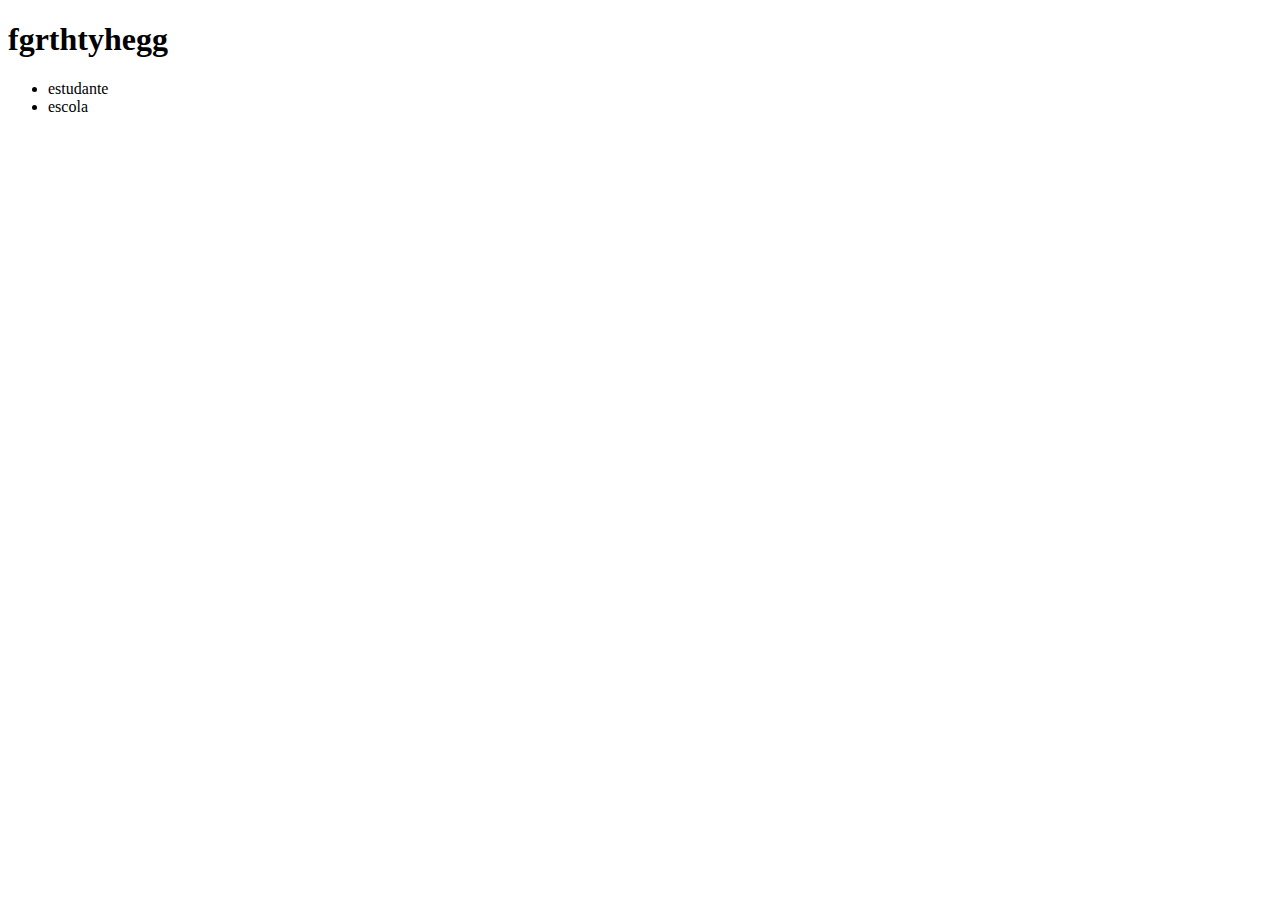
==== index.html @ 6d9983fd "Add files via upload" ====
<!DOCTYPE html>
<html lang="en">
<head>
    <meta charset="UTF-8">
    <meta name="viewport" content="width=device-width, initial-scale=1.0">
    <title>Document</title>
</head>
<body>
    <header>
    <h1>fgrthtyhegg</h1>
    <ul>
        <li>estudante</li>
        <li>escola</li>
    </ul>
    </header>
</body>
</html>
<title>Document</title>
  <link rel=”stylesheet” href=”style.css”>
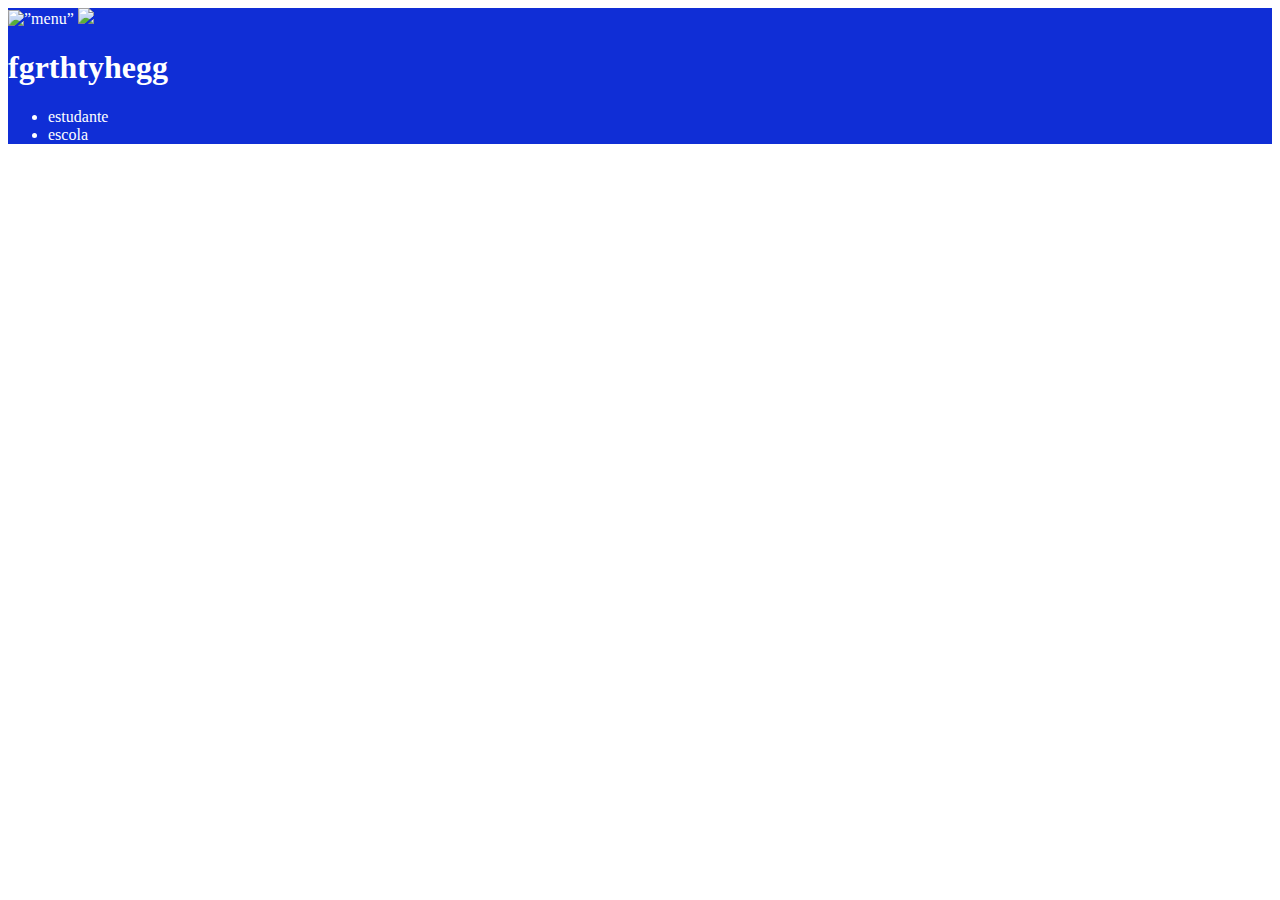
==== commit c23835df: "Add files via upload" ====
--- a/index.html
+++ b/index.html
@@ -1,12 +1,16 @@
 <!DOCTYPE html>
 <html lang="en">
 <head>
+    <link rel="stylesheet" href="style.css">
     <meta charset="UTF-8">
     <meta name="viewport" content="width=device-width, initial-scale=1.0">
     <title>Document</title>
 </head>
 <body>
     <header>
+        <img src=”./img/Rectangle 1.png” alt=”menu”>
+       <link rel="stylesheet" href="style.css">
+          <img class="cabeçalho-imagem." src="./img/Rectangle 1.png">
     <h1>fgrthtyhegg</h1>
     <ul>
         <li>estudante</li>
@@ -15,5 +19,4 @@
     </header>
 </body>
 </html>
-<title>Document</title>
-  <link rel=”stylesheet” href=”style.css”>+<title>Document</title>--- a/style.css
+++ b/style.css
@@ -0,0 +1,7 @@
+header {
+    background-color: #102ed6;
+    color: white;
+} 
+.cabecalho-imagem{
+
+}--- a/style.css
+++ b/style.css
@@ -0,0 +1,7 @@
+header {
+    background-color: #102ed6;
+    color: white;
+} 
+.cabecalho-imagem{
+
+}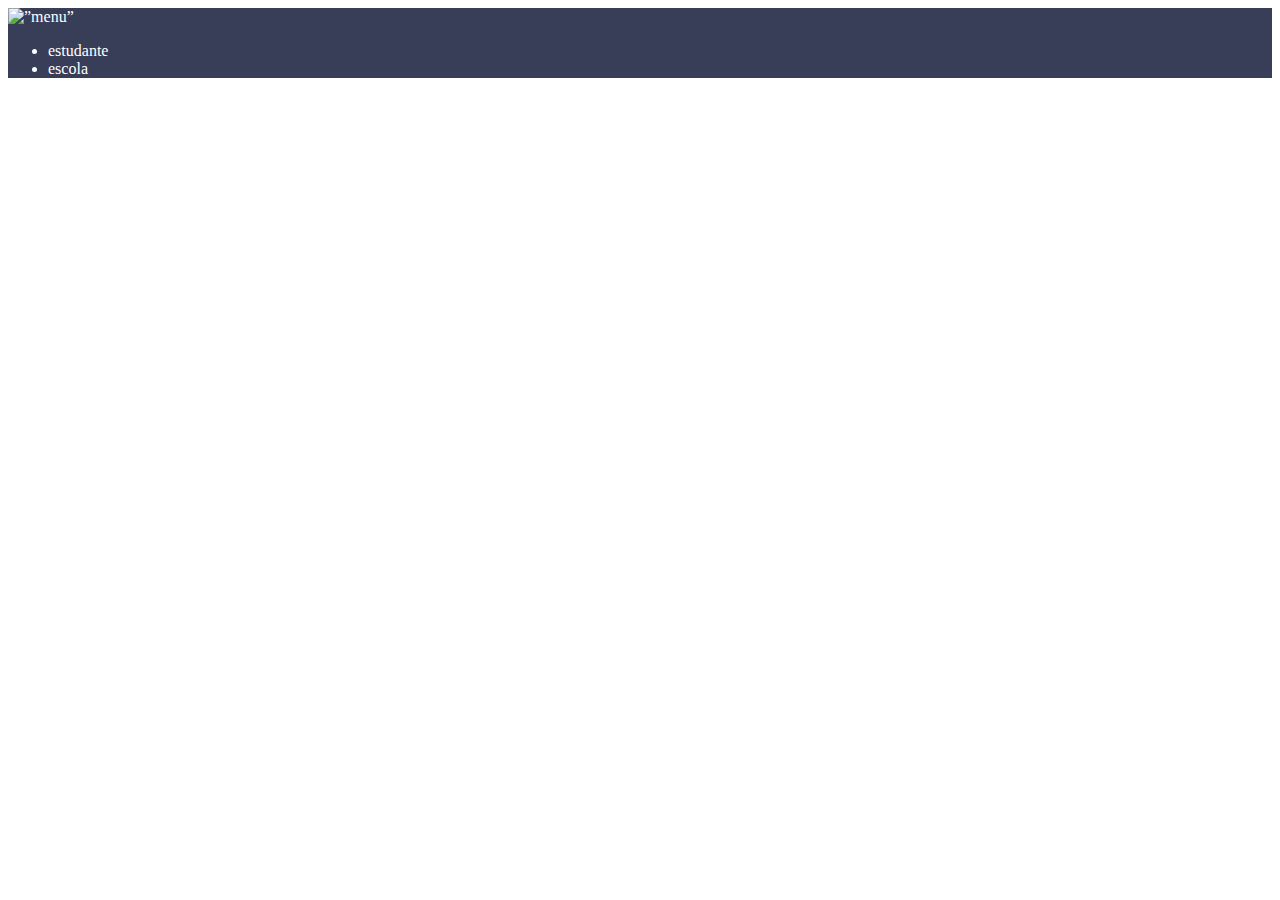
==== commit 5139cb9d: "Add files via upload" ====
--- a/index.html
+++ b/index.html
@@ -7,12 +7,10 @@
     <title>Document</title>
 </head>
 <body>
-    <header>
-        <img src=”./img/Rectangle 1.png” alt=”menu”>
+    <header class="cabeçalho">
+        <img class="cabeçalho-imagem" src="img/alurastart logo (1).png" alt=”menu”>
        <link rel="stylesheet" href="style.css">
-          <img class="cabeçalho-imagem." src="./img/Rectangle 1.png">
-    <h1>fgrthtyhegg</h1>
-    <ul>
+    <ul class="cabeçalho-lista-item">
         <li>estudante</li>
         <li>escola</li>
     </ul>
--- a/style.css
+++ b/style.css
@@ -1,7 +1,10 @@
-header {
-    background-color: #102ed6;
+header{
+    background-color: #383D58;
     color: white;
-} 
-.cabecalho-imagem{
-
+}
+.cabeçalho-imagem{
+    width: 20%;
+    background-color: #383D58;
+    color: white;
+    display:flex;  
 }--- a/style.css
+++ b/style.css
@@ -1,7 +1,10 @@
-header {
-    background-color: #102ed6;
+header{
+    background-color: #383D58;
     color: white;
-} 
-.cabecalho-imagem{
-
+}
+.cabeçalho-imagem{
+    width: 20%;
+    background-color: #383D58;
+    color: white;
+    display:flex;  
 }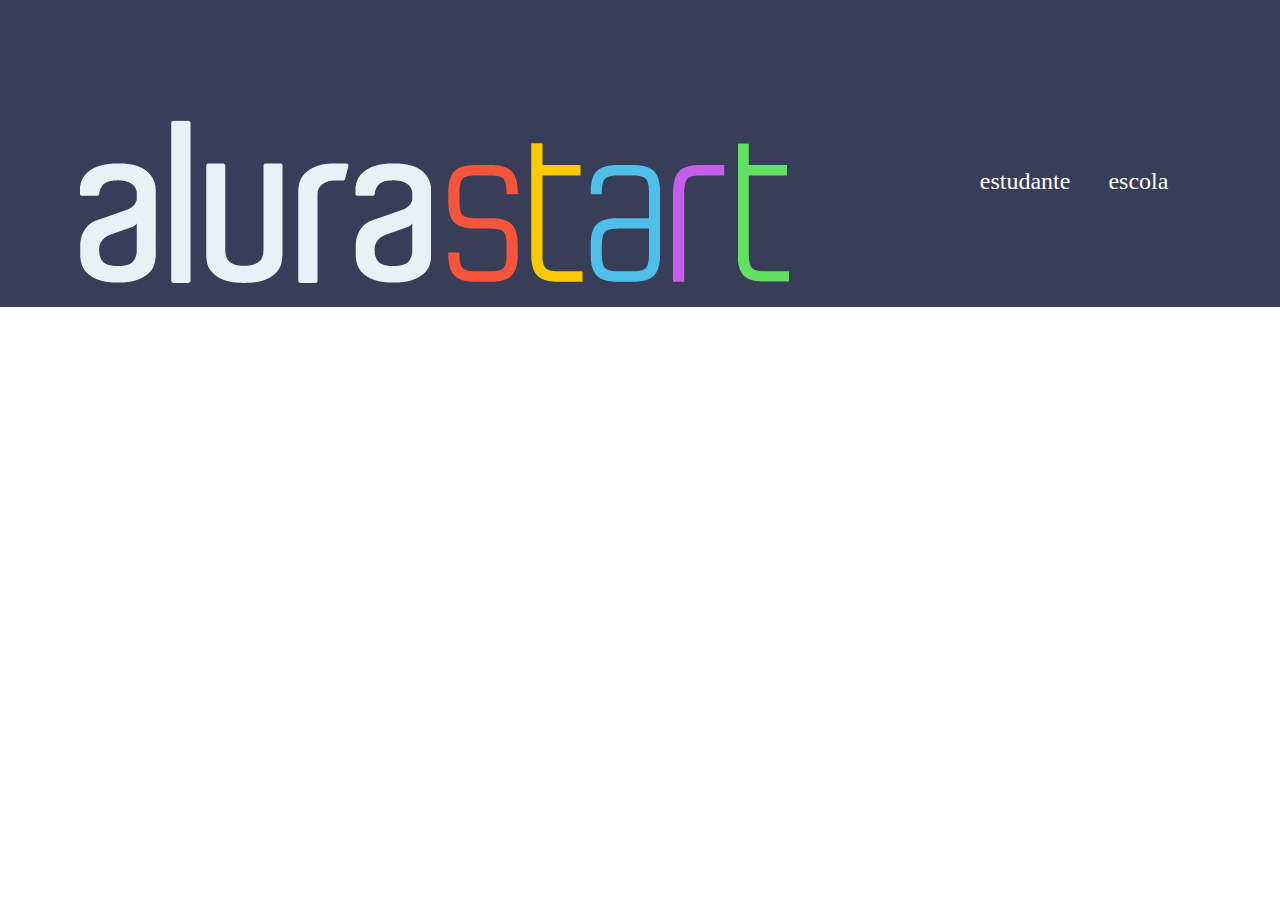
==== commit 7a761a01: "Add files via upload" ====
--- a/index.html
+++ b/index.html
@@ -8,13 +8,16 @@
 </head>
 <body>
     <header class="cabeçalho">
-        <img class="cabeçalho-imagem" src="img/alurastart logo (1).png" alt=”menu”>
        <link rel="stylesheet" href="style.css">
     <ul class="cabeçalho-lista-item">
-        <li>estudante</li>
-        <li>escola</li>
     </ul>
     </header>
 </body>
 </html>
-<title>Document</title>+<title>Document</title>
+<header><img class="cabeçalho-imagem" src="alurastart logo (1).png" alt="menu">
+<ul class="cabeçalho-lista-item">
+    <li class="cabeçalho-lista-item">estudante</li>
+    <li class="cabeçalho-lista-item">escola</li>
+</ul>
+</header>--- a/style.css
+++ b/style.css
@@ -1,10 +1,24 @@
 header{
     background-color: #383D58;
     color: white;
+.cabeçalho-imagem
+        width: 20%;
+        background-color: #383D58;
+        color: white;
+        display:flex;  
+
+    justify-content: space-around;
+    padding: 24px 0;
 }
-.cabeçalho-imagem{
-    width: 20%;
-    background-color: #383D58;
-    color: white;
-    display:flex;  
+
+.cabeçalho-lista-item{
+    display: inline-block;
+    margin: 0 16px;
+    padding: 24px 0;
+    font-size: 24px;
+}
+
+*{
+    margin: 0;
+    padding: 0;
 }--- a/style.css
+++ b/style.css
@@ -1,10 +1,24 @@
 header{
     background-color: #383D58;
     color: white;
+.cabeçalho-imagem
+        width: 20%;
+        background-color: #383D58;
+        color: white;
+        display:flex;  
+
+    justify-content: space-around;
+    padding: 24px 0;
 }
-.cabeçalho-imagem{
-    width: 20%;
-    background-color: #383D58;
-    color: white;
-    display:flex;  
+
+.cabeçalho-lista-item{
+    display: inline-block;
+    margin: 0 16px;
+    padding: 24px 0;
+    font-size: 24px;
+}
+
+*{
+    margin: 0;
+    padding: 0;
 }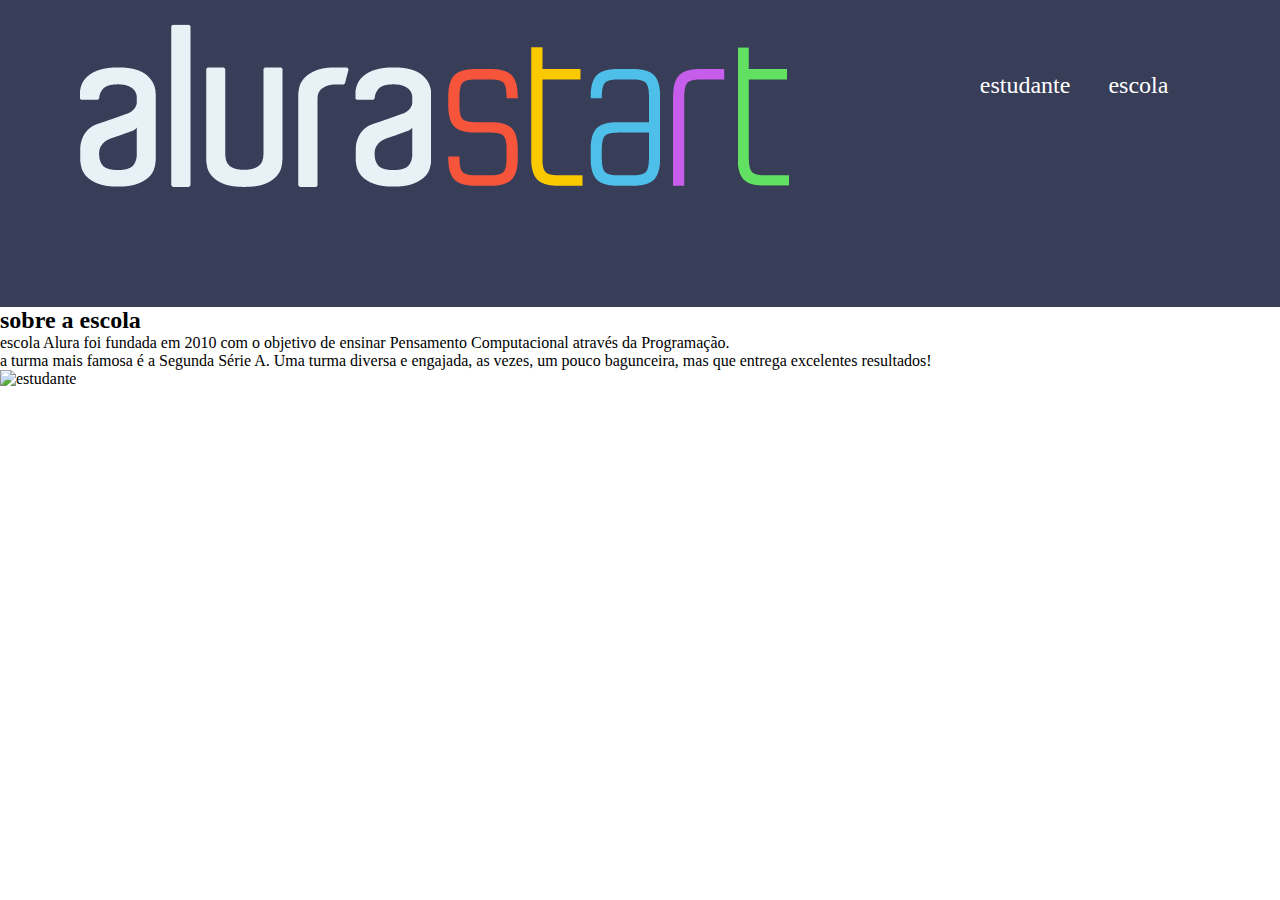
==== commit e6c7c445: "Add files via upload" ====
--- a/index.html
+++ b/index.html
@@ -1,3 +1,13 @@
+</body>
+</html>
+<title>Document</title>
+<header><img class="cabeçalho-imagem" src="alurastart logo (1).png" alt="menu">
+<ul class="cabeçalho-lista-item">
+    <li class="cabeçalho-lista-item">estudante</li>
+    <li class="cabeçalho-lista-item">escola</li>
+</ul>
+</header>
+
 <!DOCTYPE html>
 <html lang="en">
 <head>
@@ -12,12 +22,16 @@
     <ul class="cabeçalho-lista-item">
     </ul>
     </header>
-</body>
-</html>
-<title>Document</title>
-<header><img class="cabeçalho-imagem" src="alurastart logo (1).png" alt="menu">
-<ul class="cabeçalho-lista-item">
-    <li class="cabeçalho-lista-item">estudante</li>
-    <li class="cabeçalho-lista-item">escola</li>
-</ul>
-</header>+    <section class="escola">
+        <h2 class="escola-titulo">sobre a escola</h2>
+        <p class="escola-texto-um">escola Alura foi fundada em 2010 com o objetivo de
+ensinar
+Pensamento Computacional através da Programação.</p>
+        <p class="escola-texto-dois">a turma mais famosa é a Segunda Série A. Uma turma
+diversa
+
+e engajada, as vezes, um pouco bagunceira, mas
+
+que entrega excelentes resultados!</p>
+    </section>
+    <img src="./img/Learning-bro(1).png" alt="estudante">